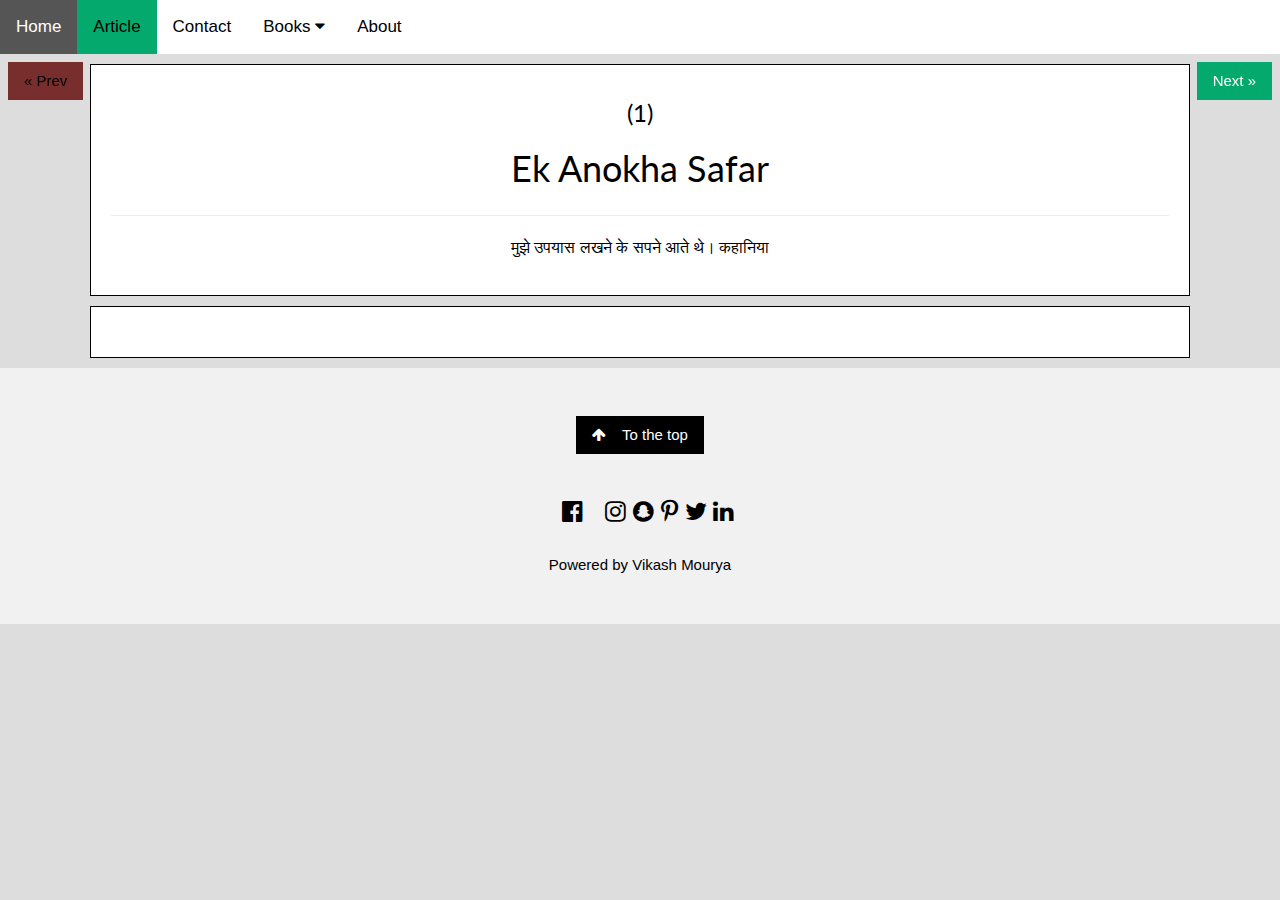
==== antima.html @ 7e5547e7 "Add files via upload" ====
<!DOCTYPE html>
<html>
    <meta charset="UTF-8">
    <meta name="viewport" content="width=device-width, initial-scale=1">
<link rel="stylesheet" href="https://www.w3schools.com/w3css/4/w3.css">
<link rel="stylesheet" href="https://fonts.googleapis.com/css?family=Lato">
<link rel="stylesheet" href="https://cdnjs.cloudflare.com/ajax/libs/font-awesome/4.7.0/css/font-awesome.min.css">
  <head>
    <link rel="stylesheet" href="https://cdnjs.cloudflare.com/ajax/libs/font-awesome/4.7.0/css/font-awesome.min.css">
    <link rel="stylesheet" type="text/css" href="style3.css">
  </head>
  <body>
    <div class="topnav" id="myTopnav">
      <a href="index.html">Home</a>
      <a href="#article" class="active">Article</a>
      <a href="Contact.html">Contact</a>
      <div class="dropdown">
        <button class="dropbtn">Books 
          <i class="fa fa-caret-down"></i>
        </button>
        <div class="dropdown-content">
          <a href="#">Link 1</a>
          <a href="#">Link 2</a>
          <a href="#">Link 3</a>
        </div>
      </div> 
      <a href="About.html">About</a>
      <a href="javascript:void(0);" style="font-size:15px;" class="icon" onclick="myFunction()">&#9776;</a>
    </div>
    <script>
      function myFunction() {
        var x = document.getElementById("myTopnav");
        if (x.className === "topnav") {
          x.className += " responsive";
        } else {
          x.className = "topnav";
        }
      }
      </script> 
      
    <div class="split" style="padding: 8px;">
        <a href="EK ANOKHA SAFAR.html" class="previous">&laquo; Prev</a>
        <a href="EK ANOKHA SAFAR.html" class="next">Next &raquo;</a>
    </div>

    <div class="row">
      <div class="column">
        <div class="card" style="text-align: center;">
          <h3>(1)</h3>
            <h1>Ek Anokha Safar</h1>
            <hr>
          <h6>मुझे उपयास लखने के सपने आते थे। कहानिया 
            </h6>
          <p></p>
        </div>
        <div class="card">
          <h1 style="text-align: center;"></h1>
        </div>
      </div>
    </div>

    <footer class="w3-container w3-padding-32 w3-light-grey w3-center">
        <a href="#" class="w3-button w3-black w3-margin"><i class="fa fa-arrow-up w3-margin-right"></i>To the top</a>
        <div class="w3-xlarge w3-section">
          <a href="About.html"><i class="fa fa-facebook-official w3-hover-opacity"></i></a>
          <i class="fa fa-instagram w3-hover-opacity"></i>
          <i class="fa fa-snapchat w3-hover-opacity"></i>
          <i class="fa fa-pinterest-p w3-hover-opacity"></i>
          <i class="fa fa-twitter w3-hover-opacity"></i>
          <i class="fa fa-linkedin w3-hover-opacity"></i>
        </div>
        <p>Powered by Vikash Mourya</p>
    </footer>
    </body>
  </html>
---- style3.css ----
html,body,h1,h2,h3,h4 {font-family:"Lato", sans-serif}
.mySlides {display:none}
.w3-tag, .fa {cursor:pointer}
.w3-tag {height:15px;width:15px;padding:0;margin-top:6px}

body {
    font-family: Arial, Helvetica, sans-serif;
    margin: 0;
    padding: 0; 
    background-color: #ddd;
  }

  .topnav {
    overflow: hidden;
    background-color: white;
  }
  
  .topnav a {
    float: left;
    display: block;
    color: #000000;
    text-align: center;
    padding: 14px 16px;
    text-decoration: none;
    font-size: 17px;
  }
  
  .active {
    background-color: #04AA6D;
    color: white;
  }
  
  .topnav .icon {
    display: none;
  }
  
  .dropdown {
    float: left;
    overflow: hidden;
  }
  
  .dropdown .dropbtn {
    font-size: 17px;    
    border: none;
    outline: none;
    color: black;
    padding: 14px 16px;
    background-color: inherit;
    font-family: inherit;
    margin: 0;
  }
  
  .dropdown-content {
    display: none;
    position: absolute;
    background-color: #f9f9f9;
    min-width: 160px;
    box-shadow: 0px 8px 16px 0px rgba(0,0,0,0.2);
    z-index: 1;
  }
  
  .dropdown-content a {
    float: none;
    color: black;
    padding: 12px 16px;
    text-decoration: none;
    display: block;
    text-align: left;
  }
  
  .topnav a:hover, .dropdown:hover .dropbtn {
    background-color: #555;
    color: white;
  }
  
  .dropdown-content a:hover {
    background-color: #ddd;
    color: black;
  }
  
  .dropdown:hover .dropdown-content {
    display: block;
  }
  
  @media screen and (max-width: 600px) {
    .topnav a:not(:first-child), .dropdown .dropbtn {
      display: none;
    }
    .topnav a.icon {
      float: right;
      display: block;
    }
  }
  
  @media screen and (max-width: 600px) {
    .topnav.responsive {position: relative;}
    .topnav.responsive .icon {
      position: absolute;
      right: 0;
      top: 0;
    }
    .topnav.responsive a {
      float: none;
      display: block;
      text-align: left;
    }
    .topnav.responsive .dropdown {float: none;}
    .topnav.responsive .dropdown-content {position: relative;}
    .topnav.responsive .dropdown .dropbtn {
      display: block;
      width: 100%;
      text-align: left;
    }
  }

  .split {
    height: 50%;
    width: 100%;
    text-align: center;
    position: fixed;
    padding-top: 100%;
  }
  
.column {   
    float: none;
    width: 100%;
}
.card {
    background-color: white;
    max-width: 100%;
    margin: 10px 90px;
    padding: 20px;
    border: 1px solid #000000;
}

.row::after {
    content: "";
    display: table;
    clear: both;
}
@media screen and (max-width: 800px) {
    .leftcolumn, .rightcolumn {   
        width: 100%;
        padding: 0;
    }
}
@media screen and (max-width: 400px) {
    .topnav a {
        float: none;
        width: 100%;
    }
}

a {
    text-decoration: none;
    display: inline-block;
    padding: 8px 16px;
  }
  a:hover {
    background-color: #ddd;
    color: black;
  }
  .previous {
    background-color: #792e2e;
    color: black;
    float: left;
  }
  .next {
    background-color: #04AA6D;
    color: white;
    float: right;
  }
  .round {
    border-radius: 50%;
 }

  .footer {
    background-color: white;
    color: #000000;
    font-size: x-small;
    line-height: -50px;
    text-align: center;
    padding-top: 5px;
    bottom: 0;
    width: 100%;
  }
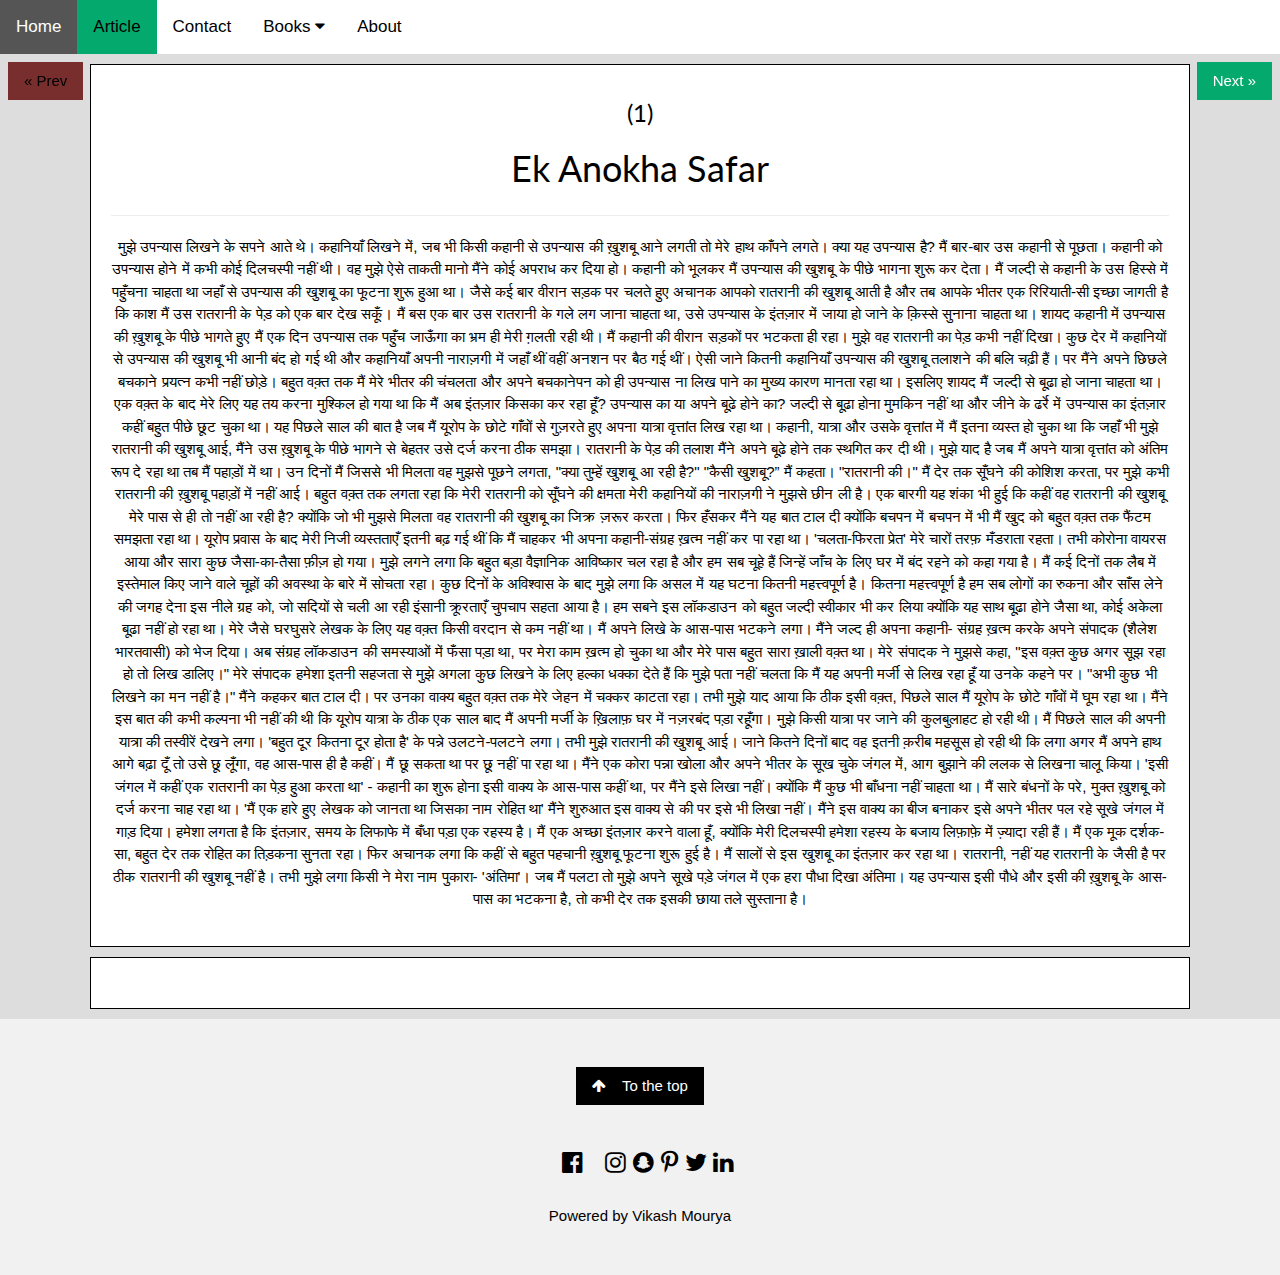
==== commit bde27391: "Update antima.html" ====
--- a/antima.html
+++ b/antima.html
@@ -49,8 +49,31 @@
           <h3>(1)</h3>
             <h1>Ek Anokha Safar</h1>
             <hr>
-          <h6>मुझे उपयास लखने के सपने आते थे। कहानिया 
-            </h6>
+          <articleo>मुझे उपन्यास लिखने के सपने आते थे। कहानियाँ लिखने में, जब भी किसी कहानी से उपन्यास की ख़ुशबू आने लगती तो मेरे हाथ काँपने लगते। क्या यह उपन्यास है? मैं बार-बार उस कहानी से पूछता। कहानी को उपन्यास होने में कभी कोई दिलचस्पी नहीं थी। वह मुझे ऐसे ताकती मानो मैंने कोई अपराध कर दिया हो। कहानी को भूलकर मैं उपन्यास की खुशबू के पीछे भागना शुरू कर देता। मैं जल्दी से कहानी के उस हिस्से में पहुँचना चाहता था जहाँ से उपन्यास की खुशबू का फूटना शुरू हुआ था। जैसे कई बार वीरान सड़क पर चलते हुए अचानक आपको रातरानी की खुशबू आती है और तब आपके भीतर एक रिरियाती-सी इच्छा जागती है कि काश मैं उस रातरानी के पेड़ को एक बार देख सकूँ। मैं बस एक बार उस रातरानी के गले लग जाना चाहता था, उसे उपन्यास के इंतज़ार में जाया हो जाने के क़िस्से सुनाना चाहता था। शायद कहानी में उपन्यास की ख़ुशबू के पीछे भागते हुए मैं एक दिन उपन्यास तक पहुँच जाऊँगा का भ्रम ही मेरी ग़लती रही थी। मैं कहानी की वीरान सड़कों पर भटकता ही रहा। मुझे वह रातरानी का पेड़ कभी नहीं दिखा। कुछ देर में कहानियों से उपन्यास की खुशबू भी आनी बंद हो गई थी और कहानियाँ अपनी नाराज़गी में जहाँ थीं वहीं अनशन पर बैठ गई थीं। ऐसी जाने कितनी कहानियाँ उपन्यास की खुशबू तलाशने की बलि चढ़ी हैं। पर मैंने अपने छिछले बचकाने प्रयत्न कभी नहीं छोड़े।
+
+बहुत वक़्त तक मैं मेरे भीतर की चंचलता और अपने बचकानेपन को ही उपन्यास ना लिख पाने का मुख्य कारण मानता रहा था। इसलिए शायद मैं जल्दी से बूढ़ा हो जाना चाहता था। एक वक़्त के बाद मेरे लिए यह तय करना मुश्किल हो गया था कि मैं अब इंतज़ार किसका कर रहा हूँ? उपन्यास का या अपने बूढ़े होने का? जल्दी से बूढ़ा होना मुमकिन नहीं था और जीने के ढर्रे में उपन्यास का इंतज़ार कहीं बहुत पीछे छूट चुका था।
+
+यह पिछले साल की बात है जब मैं यूरोप के छोटे गाँवों से गुज़रते हुए अपना यात्रा वृत्तांत लिख रहा था। कहानी, यात्रा और उसके वृत्तांत में मैं इतना व्यस्त हो चुका था कि जहाँ भी मुझे रातरानी की खुशबू आई, मैंने उस ख़ुशबू के पीछे भागने से बेहतर उसे दर्ज करना ठीक समझा। रातरानी के पेड़ की तलाश मैंने अपने बूढ़े होने तक स्थगित कर दी थी। मुझे याद है जब मैं अपने यात्रा वृत्तांत को अंतिम रूप दे रहा था तब मैं पहाड़ों में था। उन दिनों मैं जिससे भी मिलता वह मुझसे पूछने लगता, "क्या तुम्हें खुशबू आ रही है?"
+
+"कैसी खुशबू?” मैं कहता।
+
+"रातरानी की।"
+
+मैं देर तक सूँघने की कोशिश करता, पर मुझे कभी रातरानी की ख़ुशबू पहाड़ों में नहीं आई। बहुत वक़्त तक लगता रहा कि मेरी रातरानी को सूँघने की क्षमता मेरी कहानियों की नाराज़गी ने मुझसे छीन ली है। एक बारगी यह शंका भी हुई कि कहीं वह रातरानी की खुशबू मेरे पास से ही तो नहीं आ रही है? क्योंकि जो भी मुझसे मिलता वह रातरानी की खुशबू का जिक्र ज़रूर करता। फिर हँसकर मैंने यह बात टाल दी क्योंकि बचपन में बचपन में भी मैं खुद को बहुत वक़्त तक फैंटम समझता रहा था।
+
+यूरोप प्रवास के बाद मेरी निजी व्यस्तताएँ इतनी बढ़ गई थीं कि मैं चाहकर भी अपना कहानी-संग्रह ख़त्म नहीं कर पा रहा था। 'चलता-फिरता प्रेत' मेरे चारों तरफ़ मँडराता रहता। तभी कोरोना वायरस आया और सारा कुछ जैसा-का-तैसा फ़ीज़ हो गया। मुझे लगने लगा कि बहुत बड़ा वैज्ञानिक आविष्कार चल रहा है और हम सब चूहे हैं जिन्हें जाँच के लिए घर में बंद रहने को कहा गया है। मैं कई दिनों तक लैब में इस्तेमाल किए जाने वाले चूहों की अवस्था के बारे में सोचता रहा। कुछ दिनों के अविश्वास के बाद मुझे लगा कि असल में यह घटना कितनी महत्त्वपूर्ण है। कितना महत्त्वपूर्ण है हम सब लोगों का रुकना और साँस लेने की जगह देना इस नीले ग्रह को, जो सदियों से चली आ रही इंसानी क्रूरताएँ चुपचाप सहता आया है। हम सबने इस लॉकडाउन को बहुत जल्दी स्वीकार भी कर लिया क्योंकि यह साथ बूढ़ा होने जैसा था, कोई अकेला बूढ़ा नहीं हो रहा था।
+
+मेरे जैसे घरघुसरे लेखक के लिए यह वक़्त किसी वरदान से कम नहीं था। मैं अपने लिखे के आस-पास भटकने लगा। मैंने जल्द ही अपना कहानी- संग्रह ख़त्म करके अपने संपादक (शैलेश भारतवासी) को भेज दिया। अब संग्रह लॉकडाउन की समस्याओं में फँसा पड़ा था, पर मेरा काम ख़त्म हो चुका था और मेरे पास बहुत सारा ख़ाली वक़्त था। मेरे संपादक ने मुझसे कहा, "इस वक़्त कुछ अगर सूझ रहा हो तो लिख डालिए।"
+
+मेरे संपादक हमेशा इतनी सहजता से मुझे अगला कुछ लिखने के लिए हल्का धक्का देते हैं कि मुझे पता नहीं चलता कि मैं यह अपनी मर्जी से लिख रहा हूँ या उनके कहने पर।
+
+"अभी कुछ भी लिखने का मन नहीं है।" मैंने कहकर बात टाल दी।
+
+पर उनका वाक्य बहुत वक़्त तक मेरे जेहन में चक्कर काटता रहा। तभी मुझे याद आया कि ठीक इसी वक़्त, पिछले साल मैं यूरोप के छोटे गाँवों में घूम रहा था। मैंने इस बात की कभी कल्पना भी नहीं की थी कि यूरोप यात्रा के ठीक एक साल बाद मैं अपनी मर्जी के ख़िलाफ़ घर में नज़रबंद पड़ा रहूँगा। मुझे किसी यात्रा पर जाने की कुलबुलाहट हो रही थी। मैं पिछले साल की अपनी यात्रा की तस्वीरें देखने लगा। 'बहुत दूर कितना दूर होता है' के पन्ने उलटने-पलटने लगा। तभी मुझे रातरानी की खुशबू आई। जाने कितने दिनों बाद वह इतनी क़रीब महसूस हो रही थी कि लगा अगर मैं अपने हाथ आगे बढ़ा दूँ तो उसे छू लूँगा, वह आस-पास ही है कहीं। मैं छू सकता था पर छू नहीं पा रहा था। मैंने एक कोरा पन्ना खोला और अपने भीतर के सूख चुके जंगल में, आग बुझाने की ललक से लिखना चालू किया। 'इसी जंगल में कहीं एक रातरानी का पेड़ हुआ करता था' - कहानी का शुरू होना इसी वाक्य के आस-पास कहीं था, पर मैंने इसे लिखा नहीं। क्योंकि मैं कुछ भी बाँधना नहीं चाहता था। मैं सारे बंधनों के परे, मुक्त ख़ुशबू को दर्ज करना चाह रहा था।
+
+'मैं एक हारे हुए लेखक को जानता था जिसका नाम रोहित था' मैंने शुरुआत इस वाक्य से की पर इसे भी लिखा नहीं। मैंने इस वाक्य का बीज बनाकर इसे अपने भीतर पल रहे सूखे जंगल में गाड़ दिया।
+
+हमेशा लगता है कि इंतज़ार, समय के लिफाफे में बँधा पड़ा एक रहस्य है। मैं एक अच्छा इंतज़ार करने वाला हूँ, क्योंकि मेरी दिलचस्पी हमेशा रहस्य के बजाय लिफ़ाफ़े में ज़्यादा रही हैं। मैं एक मूक दर्शक-सा, बहुत देर तक रोहित का तिड़कना सुनता रहा। फिर अचानक लगा कि कहीं से बहुत पहचानी ख़ुशबू फूटना शुरू हुई है। मैं सालों से इस खुशबू का इंतज़ार कर रहा था। रातरानी, नहीं यह रातरानी के जैसी है पर ठीक रातरानी की खुशबू नहीं है। तभी मुझे लगा किसी ने मेरा नाम पुकारा- 'अंतिमा'। जब मैं पलटा तो मुझे अपने सूखे पड़े जंगल में एक हरा पौधा दिखा अंतिमा। यह उपन्यास इसी पौधे और इसी की ख़ुशबू के आस-पास का भटकना है, तो कभी देर तक इसकी छाया तले सुस्ताना है। </article>
           <p></p>
         </div>
         <div class="card">
@@ -72,4 +95,4 @@
         <p>Powered by Vikash Mourya</p>
     </footer>
     </body>
-  </html>+  </html>
